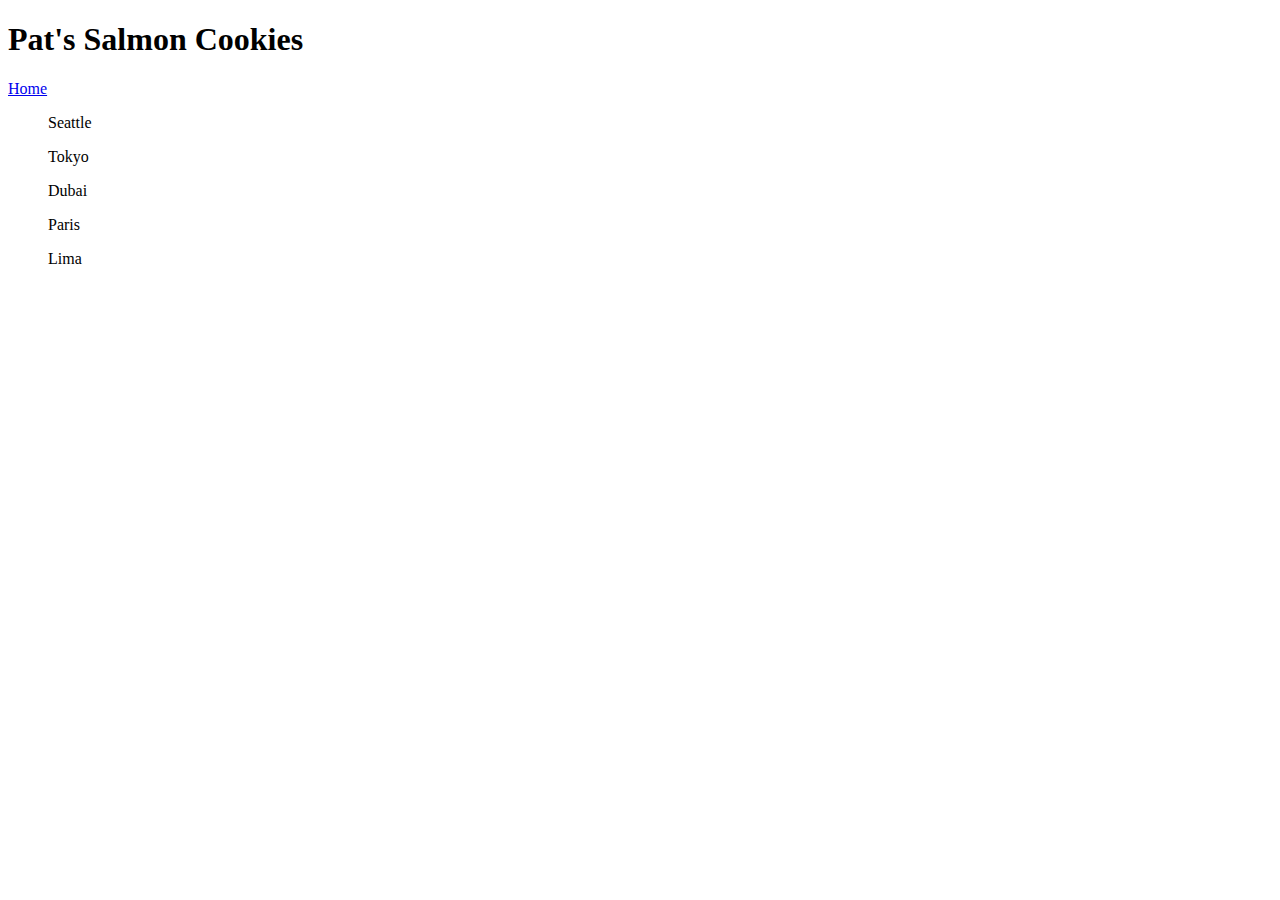
==== sales.html @ 9a22c4f6 "just about finished sales data question-one" ====
<!DOCTYPE html>
<html>

<head>
  <title>Pat's Salmon Cookies</title>
</head>

<body>
  <header>
    <h1>Pat's Salmon Cookies</h1>
    <a href="index.html">Home</a>

  </header>
  <Main>
    <ul id="seattle">Seattle</ul>
    <ul id="tokyo">Tokyo</ul>
    <ul id="dubai">Dubai</ul>
    <ul id="paris">Paris</ul>
    <ul id="lima">Lima</ul>
  </Main>

  <script src="js/app.js"></script>

</body>

</html>
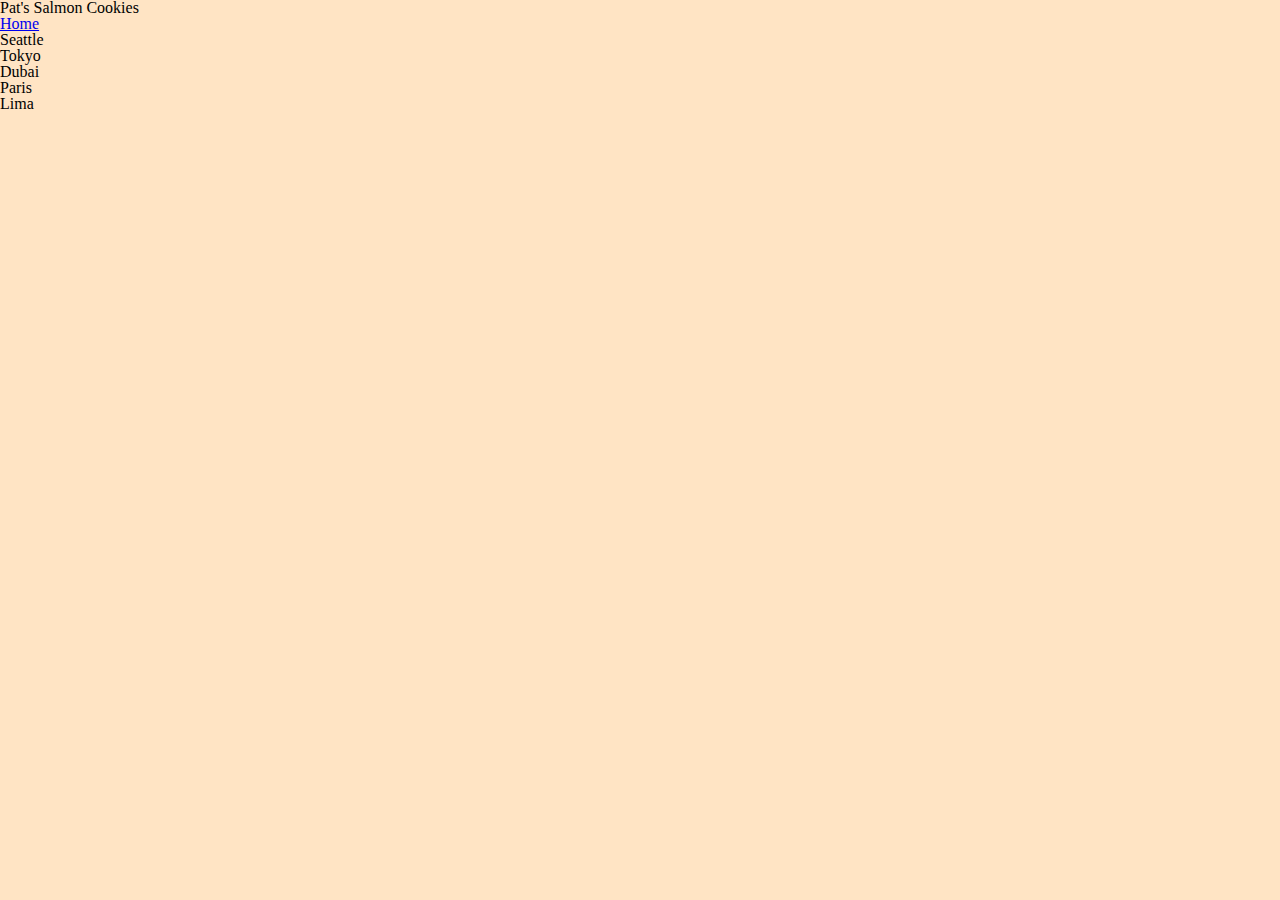
==== commit b5980682: "proof read code, could be small error" ====
--- a/sales.html
+++ b/sales.html
@@ -3,6 +3,8 @@
 
 <head>
   <title>Pat's Salmon Cookies</title>
+  <link rel="stylesheet" href="css/reset.css"> 
+  <link rel="stylesheet" href="css/style.css">
 </head>
 
 <body>
--- a/css/style.css
+++ b/css/style.css
@@ -0,0 +1,3 @@
+* {
+  background-color: bisque;
+}
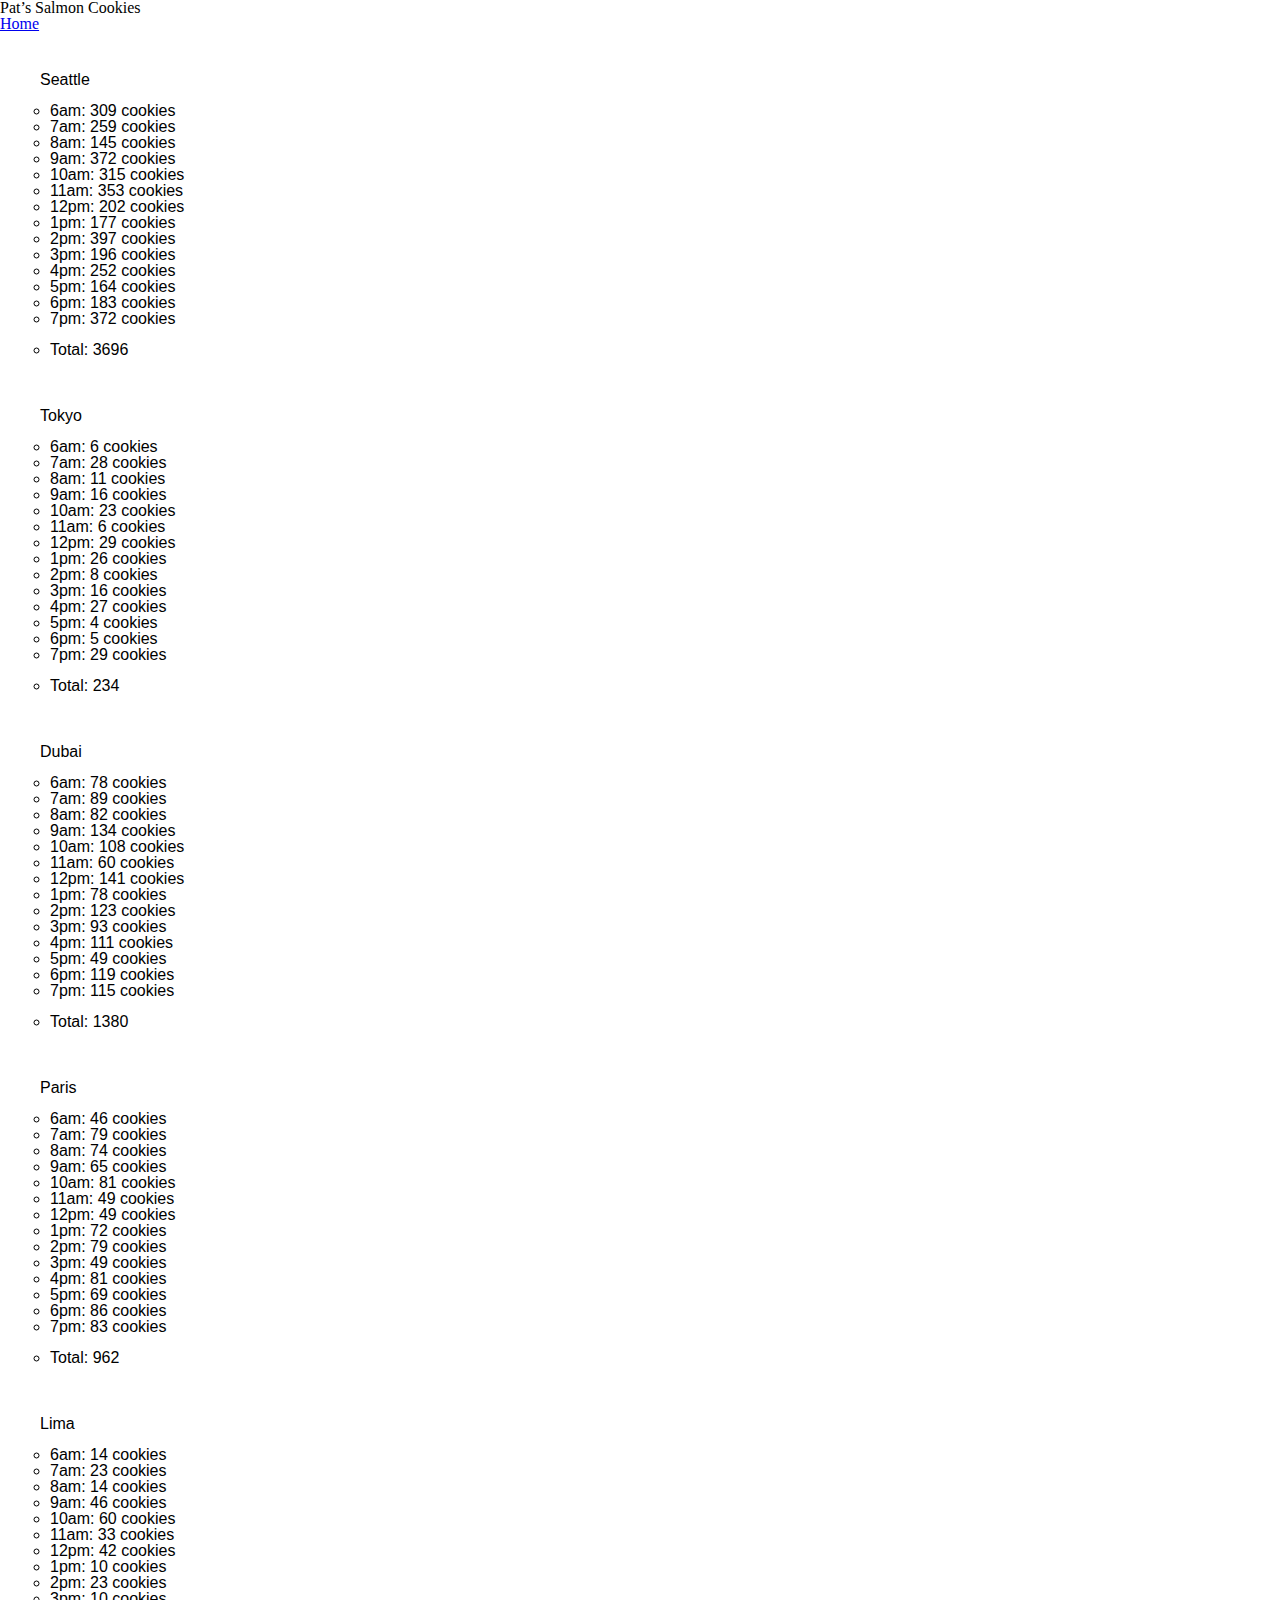
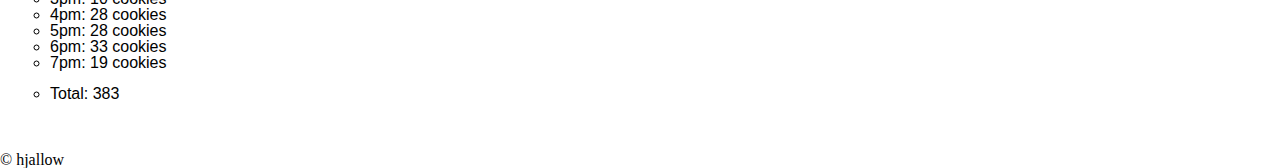
==== commit ded3cbac: "finished lab 6" ====
--- a/sales.html
+++ b/sales.html
@@ -1,28 +1,23 @@
+
 <!DOCTYPE html>
-<html>
-
+<html lang="en">
 <head>
-  <title>Pat's Salmon Cookies</title>
-  <link rel="stylesheet" href="css/reset.css"> 
-  <link rel="stylesheet" href="css/style.css">
+  <title>Pat’s Salmon Cookies</title>
+    <link rel="stylesheet" href="css/reset.css"> 
+    <link rel="stylesheet" href="css/style.css">
 </head>
-
 <body>
   <header>
-    <h1>Pat's Salmon Cookies</h1>
+    <h1>Pat’s Salmon Cookies</h1>
     <a href="index.html">Home</a>
-
   </header>
-  <Main>
-    <ul id="seattle">Seattle</ul>
-    <ul id="tokyo">Tokyo</ul>
-    <ul id="dubai">Dubai</ul>
-    <ul id="paris">Paris</ul>
-    <ul id="lima">Lima</ul>
-  </Main>
-
+  <main>
+    <section id="seattle"></section>
+    <section id = "tokyo"></section>
+  </main>
+  <footer>&copy; hjallow</footer>
   <script src="js/app.js"></script>
-
+  
 </body>
 
 </html>
--- a/css/style.css
+++ b/css/style.css
@@ -1,3 +1,21 @@
+
 * {
-  background-color: bisque;
+  font-family:Arial, Helvetica, sans-serif;
 }
+h2 {
+  margin-left: 40px;
+  margin-top: 40px;
+}
+ul {
+  margin: 50px;
+  margin-top: 15px;
+  list-style-type:circle;
+}
+
+li:first-child{
+  margin-top: 15px;
+}
+
+li:last-child{
+  margin-top: 15px;
+}
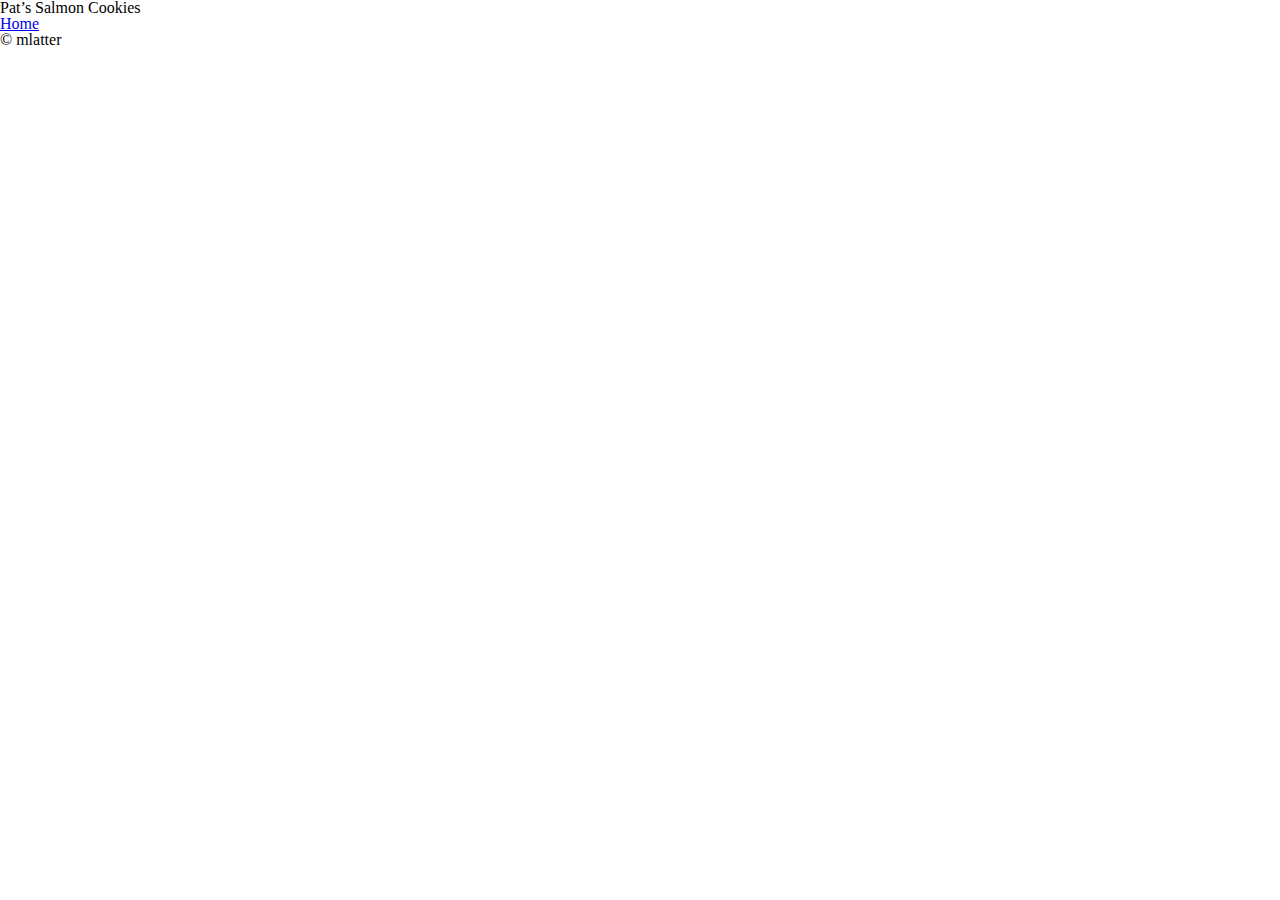
==== commit ac31f757: "set up lab 7, now to unbreak code" ====
--- a/sales.html
+++ b/sales.html
@@ -13,9 +13,9 @@
   </header>
   <main>
     <section id="seattle"></section>
-    <section id = "tokyo"></section>
+    <section id ="tokyo"></section>
   </main>
-  <footer>&copy; hjallow</footer>
+  <footer>&copy; mlatter</footer>
   <script src="js/app.js"></script>
   
 </body>
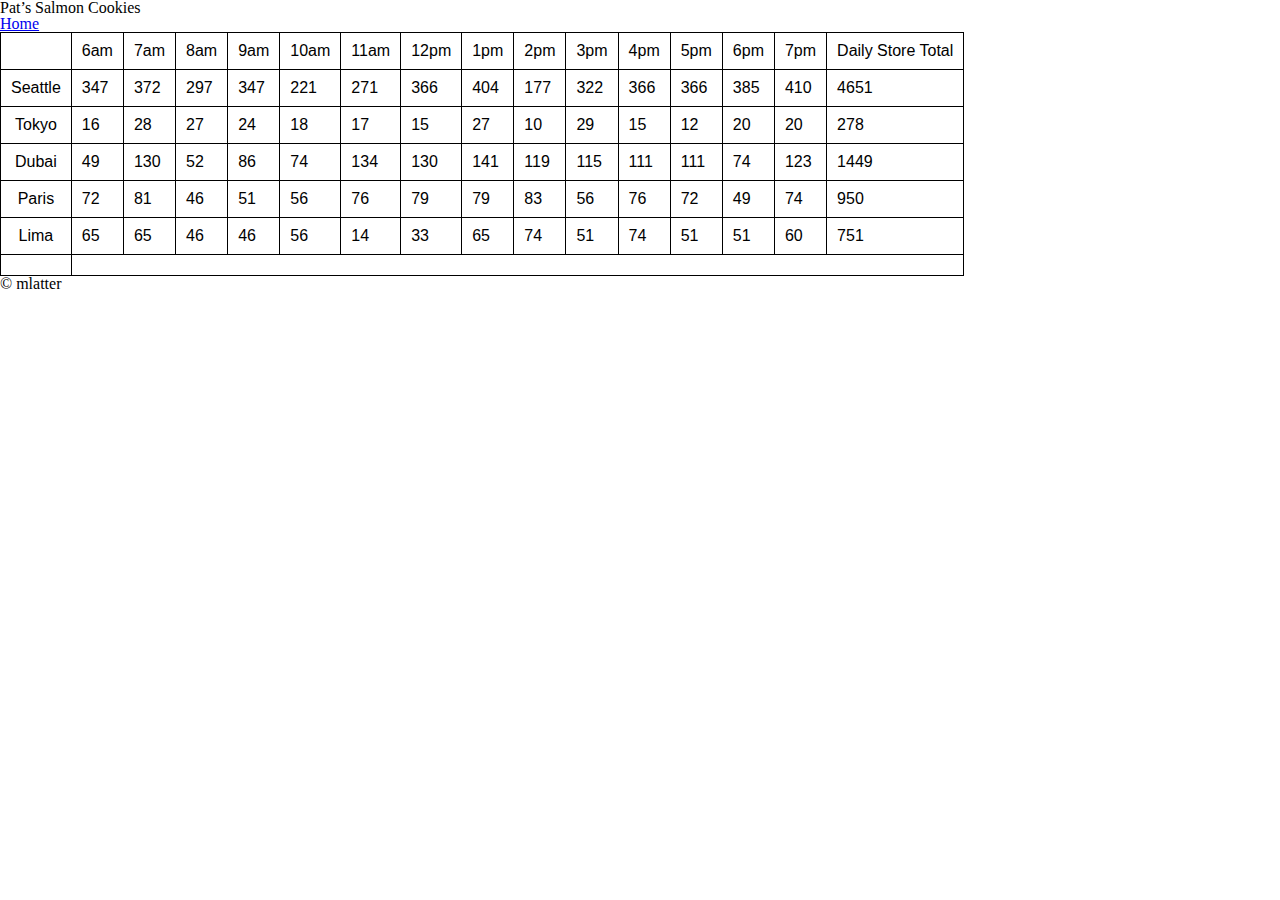
==== commit b38a1b0e: "finished lab 7 constructor" ====
--- a/sales.html
+++ b/sales.html
@@ -1,11 +1,12 @@
-
 <!DOCTYPE html>
 <html lang="en">
+
 <head>
   <title>Pat’s Salmon Cookies</title>
-    <link rel="stylesheet" href="css/reset.css"> 
-    <link rel="stylesheet" href="css/style.css">
+  <link rel="stylesheet" href="css/reset.css">
+  <link rel="stylesheet" href="css/style.css">
 </head>
+
 <body>
   <header>
     <h1>Pat’s Salmon Cookies</h1>
@@ -13,11 +14,11 @@
   </header>
   <main>
     <section id="seattle"></section>
-    <section id ="tokyo"></section>
+    <section id="tokyo"></section>
   </main>
   <footer>&copy; mlatter</footer>
   <script src="js/app.js"></script>
-  
+
 </body>
 
 </html>
--- a/css/style.css
+++ b/css/style.css
@@ -6,7 +6,7 @@
   margin-left: 40px;
   margin-top: 40px;
 }
-ul {
+/* ul {
   margin: 50px;
   margin-top: 15px;
   list-style-type:circle;
@@ -18,4 +18,16 @@
 
 li:last-child{
   margin-top: 15px;
+} */
+
+table {
+  border: 1px solid black;
 }
+
+td, th {
+  border: 1px solid black;
+  padding: 10px;
+  
+}
+
+
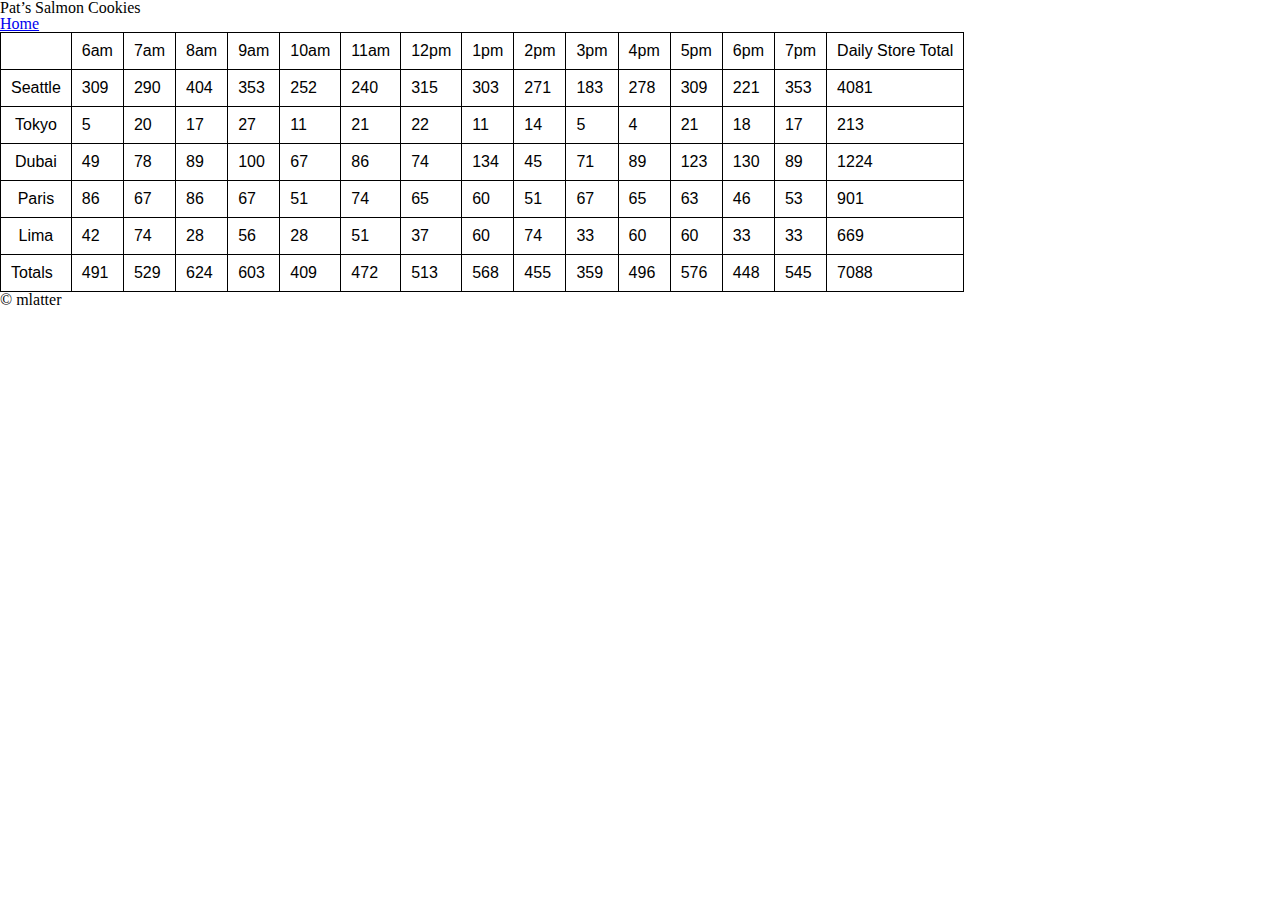
==== commit 997f6278: "need to add forms" ====
--- a/sales.html
+++ b/sales.html
@@ -13,6 +13,9 @@
     <a href="index.html">Home</a>
   </header>
   <main>
+    <form>
+      <!-- insert code here -->
+    </form>
     <section id="seattle"></section>
     <section id="tokyo"></section>
   </main>
